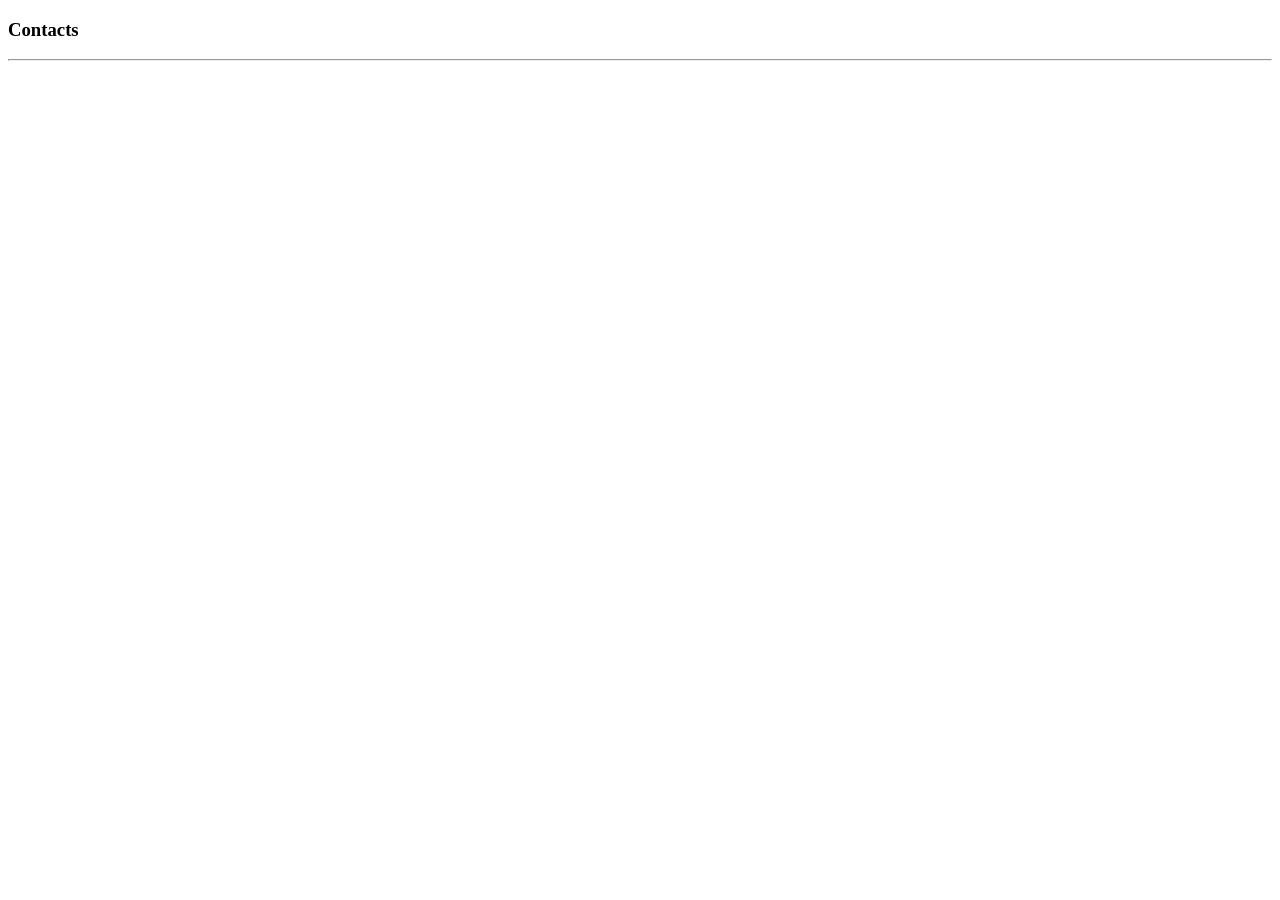
==== app/index.html @ e2ef7409 "Partial code setup" ====
<!DOCTYPE html>
<!--[if lt IE 7]>      <html lang="en" ng-app="mycontacts" class="no-js lt-ie9 lt-ie8 lt-ie7"> <![endif]-->
<!--[if IE 7]>         <html lang="en" ng-app="mycontacts" class="no-js lt-ie9 lt-ie8"> <![endif]-->
<!--[if IE 8]>         <html lang="en" ng-app="mycontacts" class="no-js lt-ie9"> <![endif]-->
<!--[if gt IE 8]><!--> <html lang="en" ng-app="mycontacts" class="no-js"> <!--<![endif]-->
<head>
  <meta charset="utf-8">
  <meta http-equiv="X-UA-Compatible" content="IE=edge">
  <title>My Contacts</title>
  <meta name="description" content="">
  <meta name="viewport" content="width=device-width, initial-scale=1">
  
  <link rel="stylesheet" href="app.css">
  <link href="bower_components/foundation/css/foundation.css" rel="stylesheet">
  
</head>
<body>
  <div class="container">
    <div class="row">
      <div class="col-lg-12">
        <h3>Contacts</h3>
        <hr>
      </div>
    </div>
    <div ng-view></div>
  </div>
  

  <!--[if lt IE 7]>
      <p class="browsehappy">You are using an <strong>outdated</strong> browser. Please <a href="http://browsehappy.com/">upgrade your browser</a> to improve your experience.</p>
  <![endif]-->

  

  

  <!-- In production use:
  <script src="//ajax.googleapis.com/ajax/libs/angularjs/x.x.x/angular.min.js"></script>
  -->
  <script src="bower_components/jquery/dist/jquery.js"></script>
  <script src="bower_components/angular/angular.js"></script>
  <script src="bower_components/angular-route/angular-route.js"></script>
  <script src="bower_components/firebase/firebase.js"></script>
  <script src="bower_components/angularfire/dist/angularfire.js"></script>
  <script src="app.js"></script>
  <script src="contacts/contacts.js"></script>
  <script src="bower_components/foundation/js/foundation.js"></script>
  
</body>
</html>
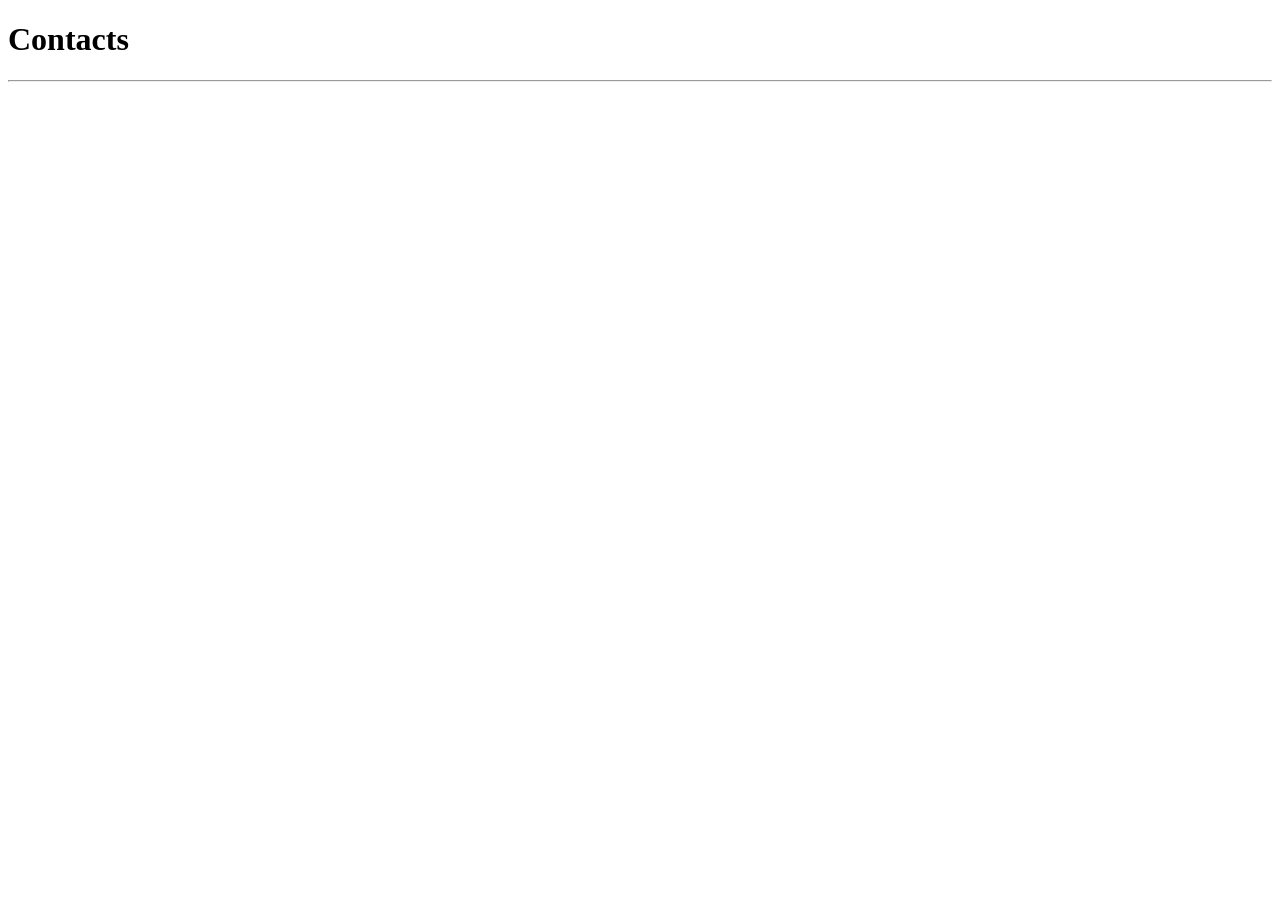
==== commit c1a937d7: "Final code 12th april" ====
--- a/app/index.html
+++ b/app/index.html
@@ -6,33 +6,27 @@
 <head>
   <meta charset="utf-8">
   <meta http-equiv="X-UA-Compatible" content="IE=edge">
-  <title>My Contacts</title>
+  <title>MyContacts App</title>
   <meta name="description" content="">
   <meta name="viewport" content="width=device-width, initial-scale=1">
-  
+  <link rel="stylesheet" href="bower_components/foundation/css/foundation.css">
   <link rel="stylesheet" href="app.css">
-  <link href="bower_components/foundation/css/foundation.css" rel="stylesheet">
-  
+
 </head>
 <body>
   <div class="container">
     <div class="row">
-      <div class="col-lg-12">
-        <h3>Contacts</h3>
+      <div class="large-12 columns">
+        <h1>Contacts</h1>
         <hr>
       </div>
     </div>
     <div ng-view></div>
   </div>
-  
 
   <!--[if lt IE 7]>
       <p class="browsehappy">You are using an <strong>outdated</strong> browser. Please <a href="http://browsehappy.com/">upgrade your browser</a> to improve your experience.</p>
   <![endif]-->
-
-  
-
-  
 
   <!-- In production use:
   <script src="//ajax.googleapis.com/ajax/libs/angularjs/x.x.x/angular.min.js"></script>
@@ -42,9 +36,8 @@
   <script src="bower_components/angular-route/angular-route.js"></script>
   <script src="bower_components/firebase/firebase.js"></script>
   <script src="bower_components/angularfire/dist/angularfire.js"></script>
+  <script src="bower_components/foundation/js/foundation.js"></script>
   <script src="app.js"></script>
   <script src="contacts/contacts.js"></script>
-  <script src="bower_components/foundation/js/foundation.js"></script>
-  
 </body>
 </html>
--- a/app/app.css
+++ b/app/app.css
@@ -0,0 +1,42 @@
+/* app css stylesheet */
+
+.menu {
+  list-style: none;
+  border-bottom: 0.1em solid black;
+  margin-bottom: 2em;
+  padding: 0 0 0.5em;
+}
+
+.menu:before {
+  content: "[";
+}
+
+.menu:after {
+  content: "]";
+}
+
+.menu > li {
+  display: inline;
+}
+
+.menu > li:before {
+  content: "|";
+  padding-right: 0.3em;
+}
+
+.menu > li:nth-child(1):before {
+  content: "";
+  padding: 0;
+}
+
+li{
+  list-style: none;
+  margin:0;
+  padding:0;
+  line-height: 1.8em;
+}
+
+.panel{
+  background-color: #f9f9f9;
+  border : #ccc 1px solid;
+}
